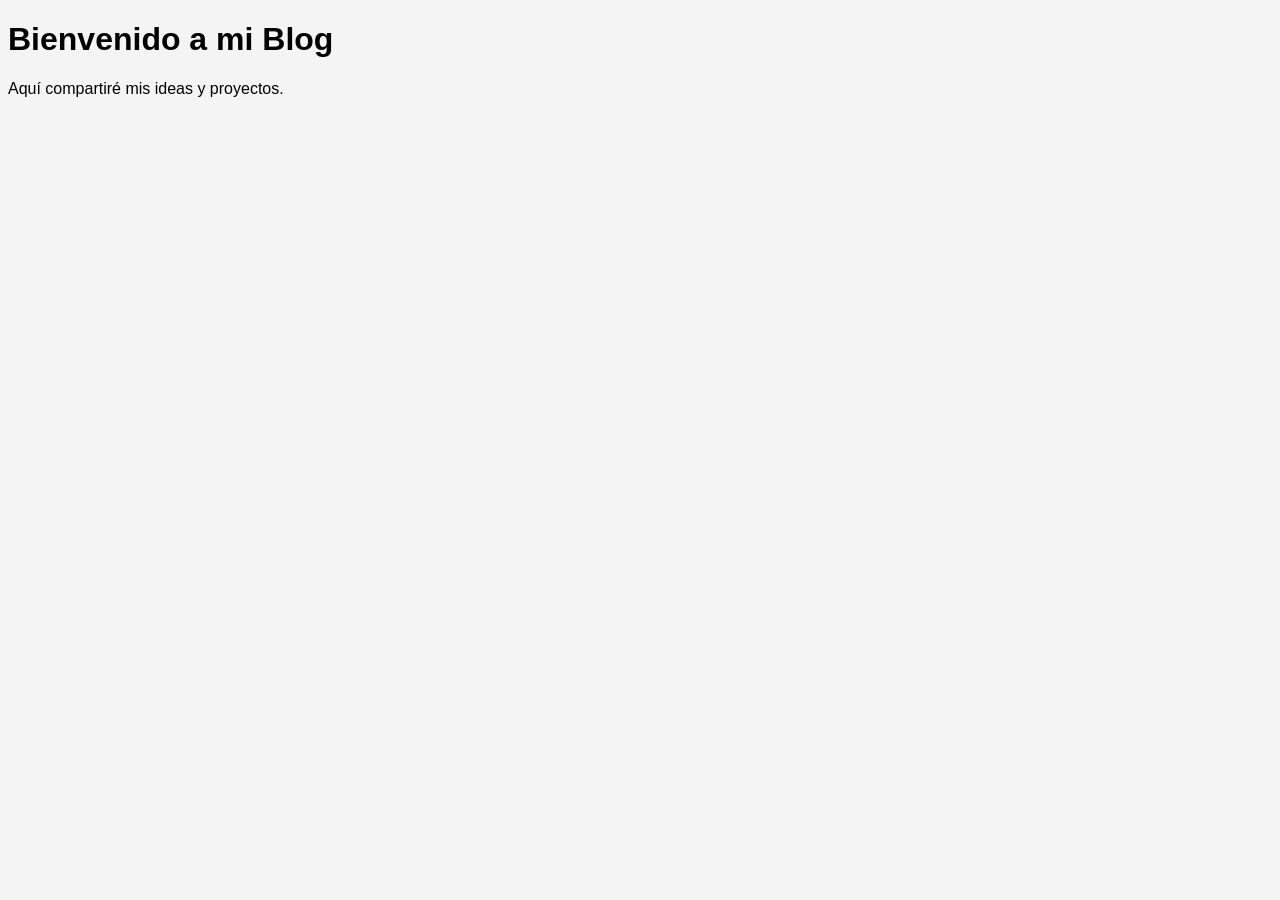
==== index.html @ 65efd26d "feat: Configuración inicial del blog y publicación de bienvenida" ====
<!DOCTYPE html><html lang="es"><head><meta charset="UTF-8"><title>Mi Blog Personal</title><link rel="stylesheet" href="style.css"></head><body><h1>Bienvenido a mi Blog</h1><p>Aquí compartiré mis ideas y proyectos.</p></body></html>
---- style.css ----
body { font-family: sans-serif; background-color: #f4f4f4; }
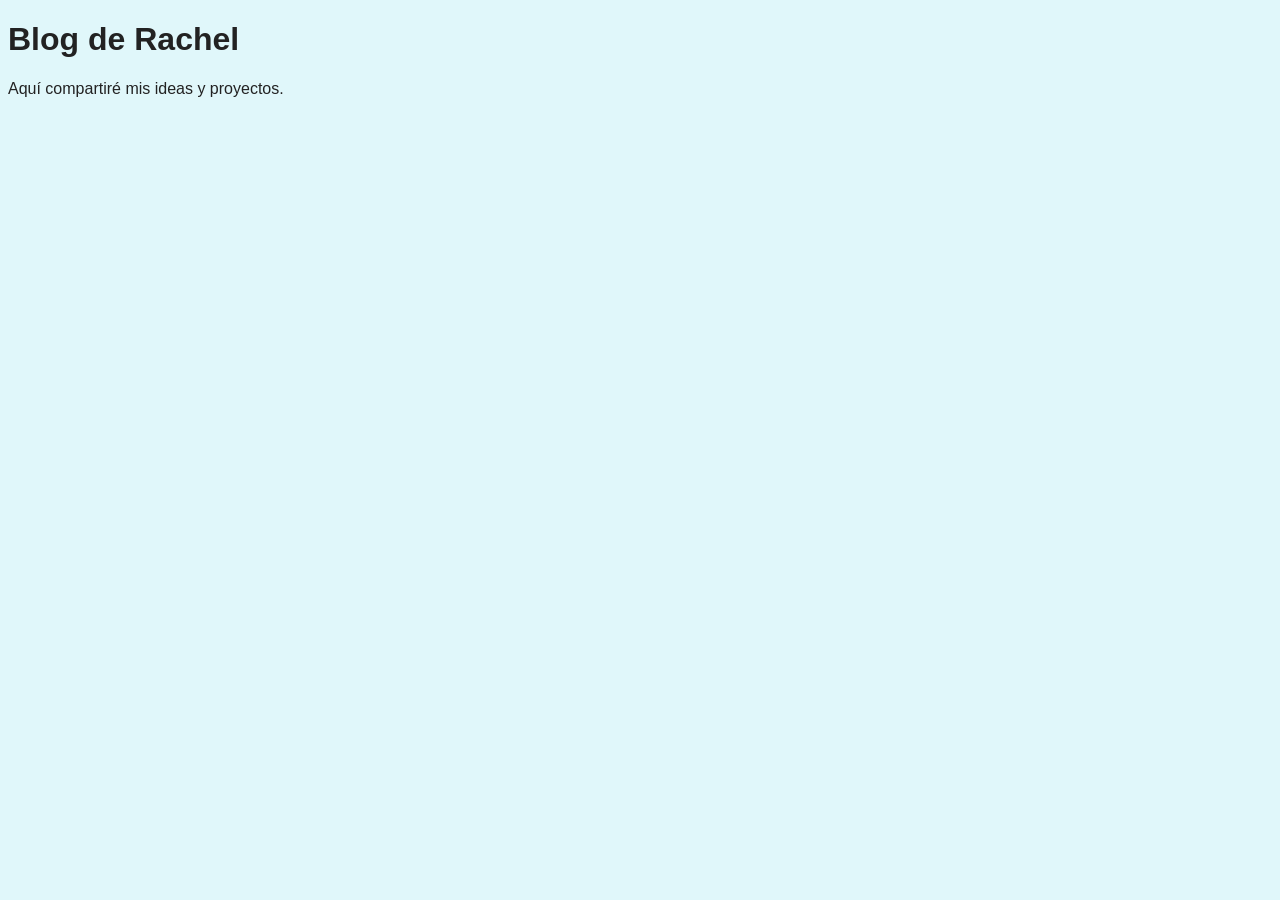
==== commit 5d522bc4: "feat: Actualizar título y estilos base del blog" ====
--- a/index.html
+++ b/index.html
@@ -1 +1 @@
-<!DOCTYPE html><html lang="es"><head><meta charset="UTF-8"><title>Mi Blog Personal</title><link rel="stylesheet" href="style.css"></head><body><h1>Bienvenido a mi Blog</h1><p>Aquí compartiré mis ideas y proyectos.</p></body></html>
+<!DOCTYPE html><html lang="es"><head><meta charset="UTF-8"><title>Mi Blog Personal</title><link rel="stylesheet" href="style.css"></head><body><h1>Blog de Rachel</h1><p>Aquí compartiré mis ideas y proyectos.</p></body></html>
--- a/style.css
+++ b/style.css
@@ -1 +1 @@
-body { font-family: sans-serif; background-color: #f4f4f4; }
+body { font-family: sans-serif; background-color: #e0f7fa; color: #222; }
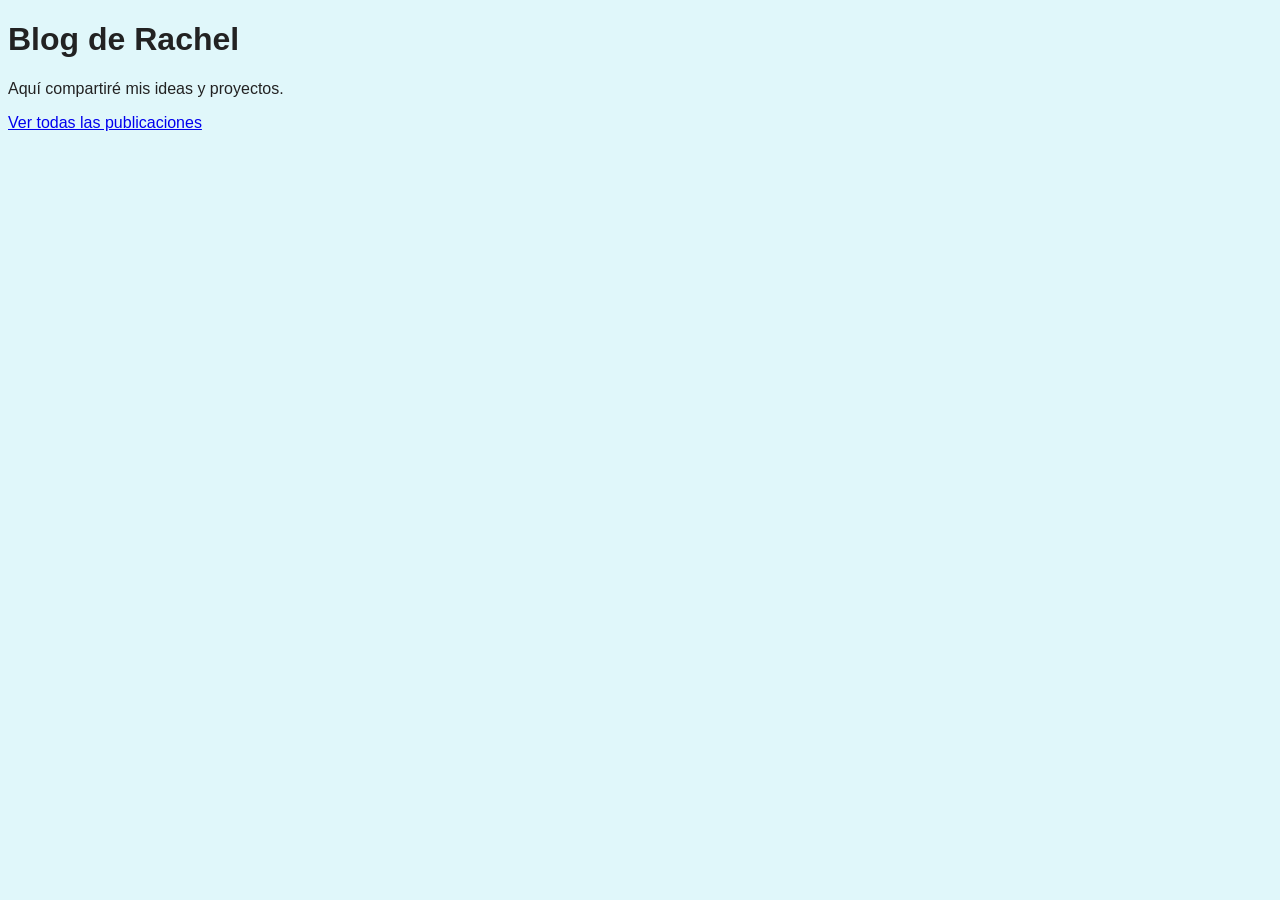
==== commit 2651e3c8: "feat: Crear página de archivo y enlazar desde la portada" ====
--- a/index.html
+++ b/index.html
@@ -1 +1 @@
-<!DOCTYPE html><html lang="es"><head><meta charset="UTF-8"><title>Mi Blog Personal</title><link rel="stylesheet" href="style.css"></head><body><h1>Blog de Rachel</h1><p>Aquí compartiré mis ideas y proyectos.</p></body></html>
+<!DOCTYPE html><html lang="es"><head><meta charset="UTF-8"><title>Mi Blog Personal</title><link rel="stylesheet" href="style.css"></head><body><h1>Blog de Rachel</h1><p>Aquí compartiré mis ideas y proyectos.</p><p><a href="archive.html">Ver todas las publicaciones</a></p></body></html>
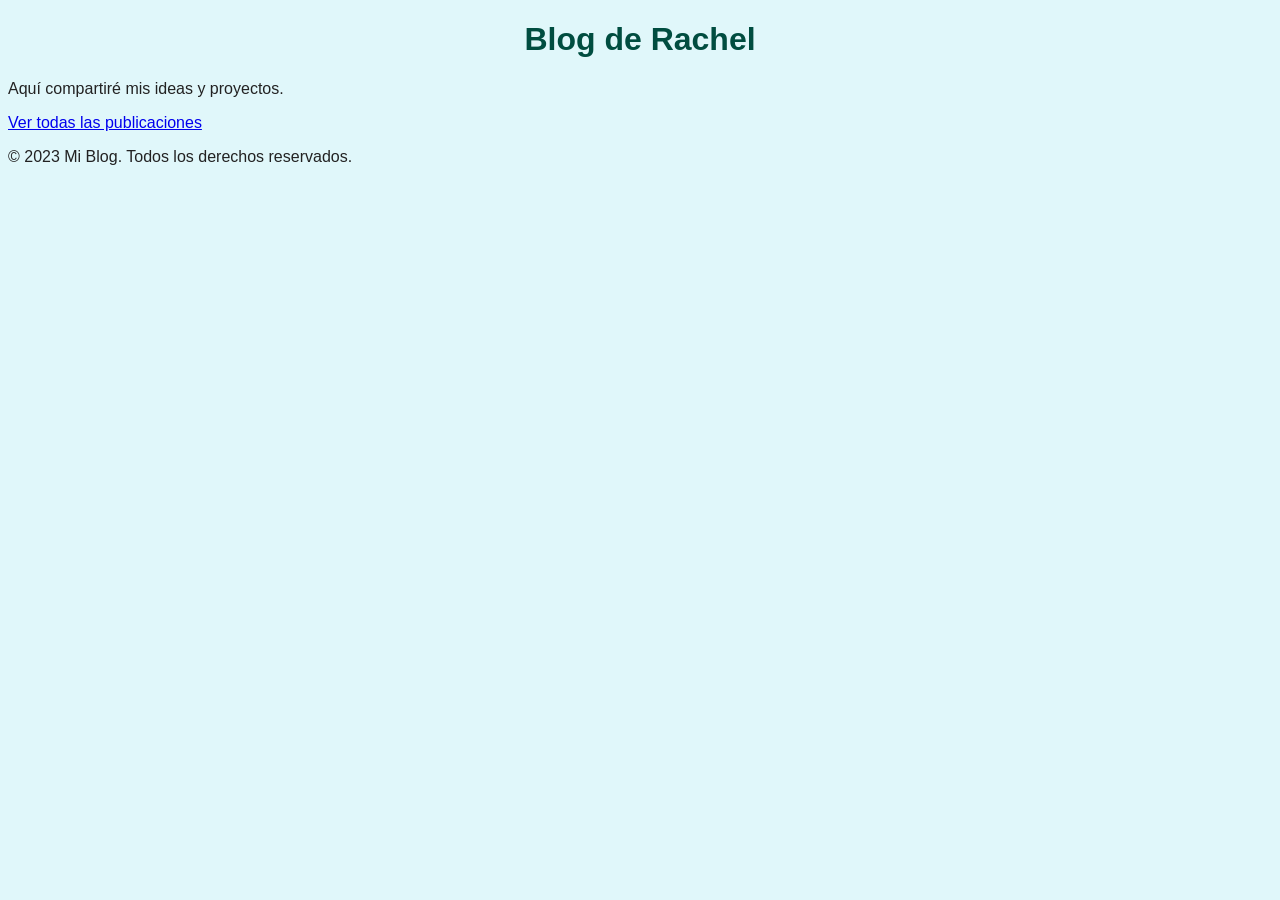
==== commit c6930578: "feat: Añadir pie de página global" ====
--- a/index.html
+++ b/index.html
@@ -1 +1 @@
-<!DOCTYPE html><html lang="es"><head><meta charset="UTF-8"><title>Mi Blog Personal</title><link rel="stylesheet" href="style.css"></head><body><h1>Blog de Rachel</h1><p>Aquí compartiré mis ideas y proyectos.</p><p><a href="archive.html">Ver todas las publicaciones</a></p></body></html>
+<!DOCTYPE html><html lang="es"><head><meta charset="UTF-8"><title>Mi Blog Personal</title><link rel="stylesheet" href="style.css"></head><body><h1>Blog de Rachel</h1><p>Aquí compartiré mis ideas y proyectos.</p><p><a href="archive.html">Ver todas las publicaciones</a></p><footer><p>&copy; 2023 Mi Blog. Todos los derechos reservados.</p></footer></body></html>
--- a/style.css
+++ b/style.css
@@ -1 +1,3 @@
 body { font-family: sans-serif; background-color: #e0f7fa; color: #222; }
+
+h1 { color: #004d40; text-align: center; }
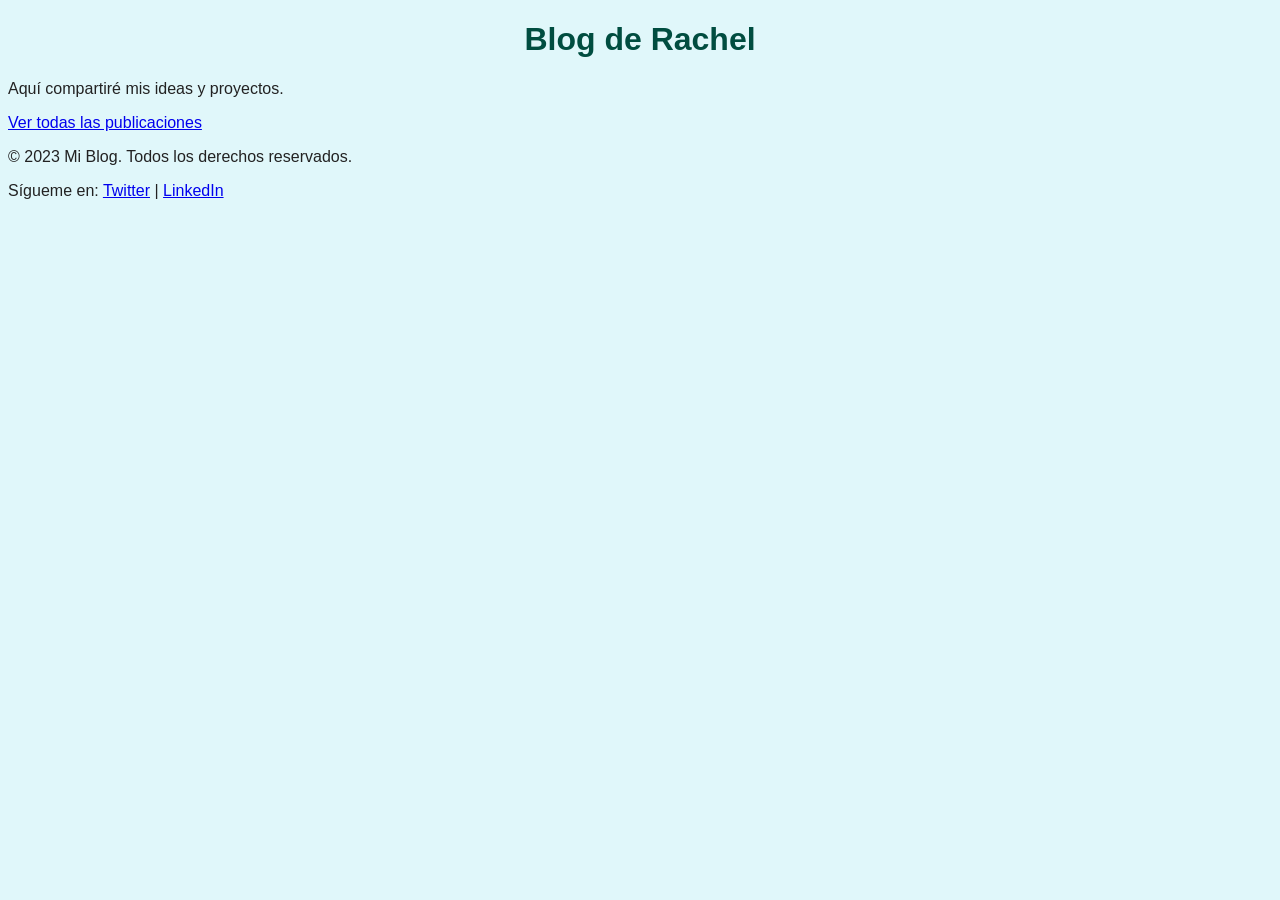
==== commit 4289ce8b: "feat: Añadir enlaces a redes sociales en el pie de página" ====
--- a/index.html
+++ b/index.html
@@ -1 +1 @@
-<!DOCTYPE html><html lang="es"><head><meta charset="UTF-8"><title>Mi Blog Personal</title><link rel="stylesheet" href="style.css"></head><body><h1>Blog de Rachel</h1><p>Aquí compartiré mis ideas y proyectos.</p><p><a href="archive.html">Ver todas las publicaciones</a></p><footer><p>&copy; 2023 Mi Blog. Todos los derechos reservados.</p></footer></body></html>
+<!DOCTYPE html><html lang="es"><head><meta charset="UTF-8"><title>Mi Blog Personal</title><link rel="stylesheet" href="style.css"></head><body><h1>Blog de Rachel</h1><p>Aquí compartiré mis ideas y proyectos.</p><p><a href="archive.html">Ver todas las publicaciones</a></p><footer><p>&copy; 2023 Mi Blog. Todos los derechos reservados.</p><p>Sígueme en: <a href="#">Twitter</a> | <a href="#">LinkedIn</a></p></footer></body></html>
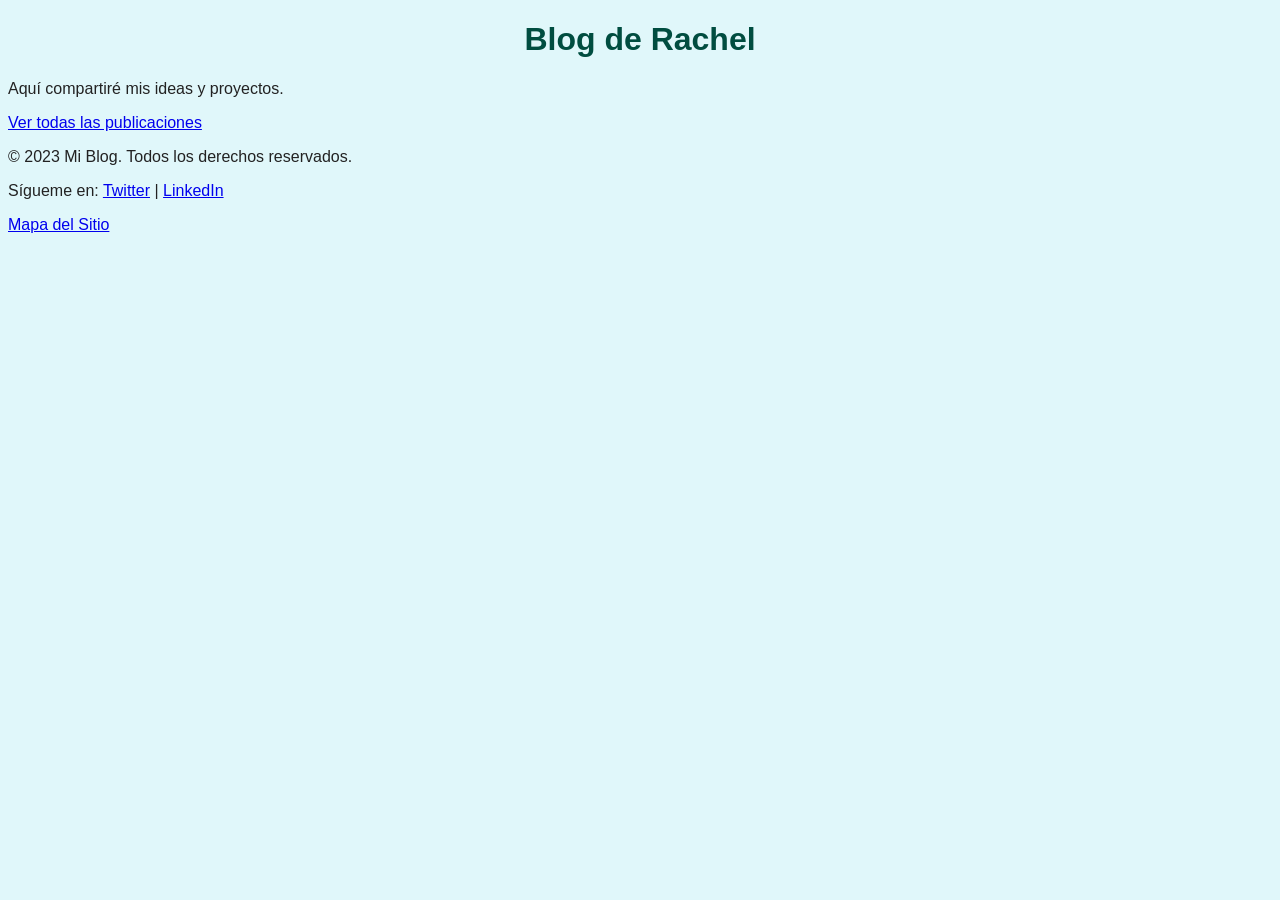
==== commit d104c8b0: "feat: Añadir enlace a Mapa del Sitio en pie de página" ====
--- a/index.html
+++ b/index.html
@@ -1 +1 @@
-<!DOCTYPE html><html lang="es"><head><meta charset="UTF-8"><title>Mi Blog Personal</title><link rel="stylesheet" href="style.css"></head><body><h1>Blog de Rachel</h1><p>Aquí compartiré mis ideas y proyectos.</p><p><a href="archive.html">Ver todas las publicaciones</a></p><footer><p>&copy; 2023 Mi Blog. Todos los derechos reservados.</p><p>Sígueme en: <a href="#">Twitter</a> | <a href="#">LinkedIn</a></p></footer></body></html>
+<!DOCTYPE html><html lang="es"><head><meta charset="UTF-8"><title>Mi Blog Personal</title><link rel="stylesheet" href="style.css"></head><body><h1>Blog de Rachel</h1><p>Aquí compartiré mis ideas y proyectos.</p><p><a href="archive.html">Ver todas las publicaciones</a></p><footer><p>&copy; 2023 Mi Blog. Todos los derechos reservados.</p><p>Sígueme en: <a href="#">Twitter</a> | <a href="#">LinkedIn</a></p><p><a href="#">Mapa del Sitio</a></p></footer></body></html>
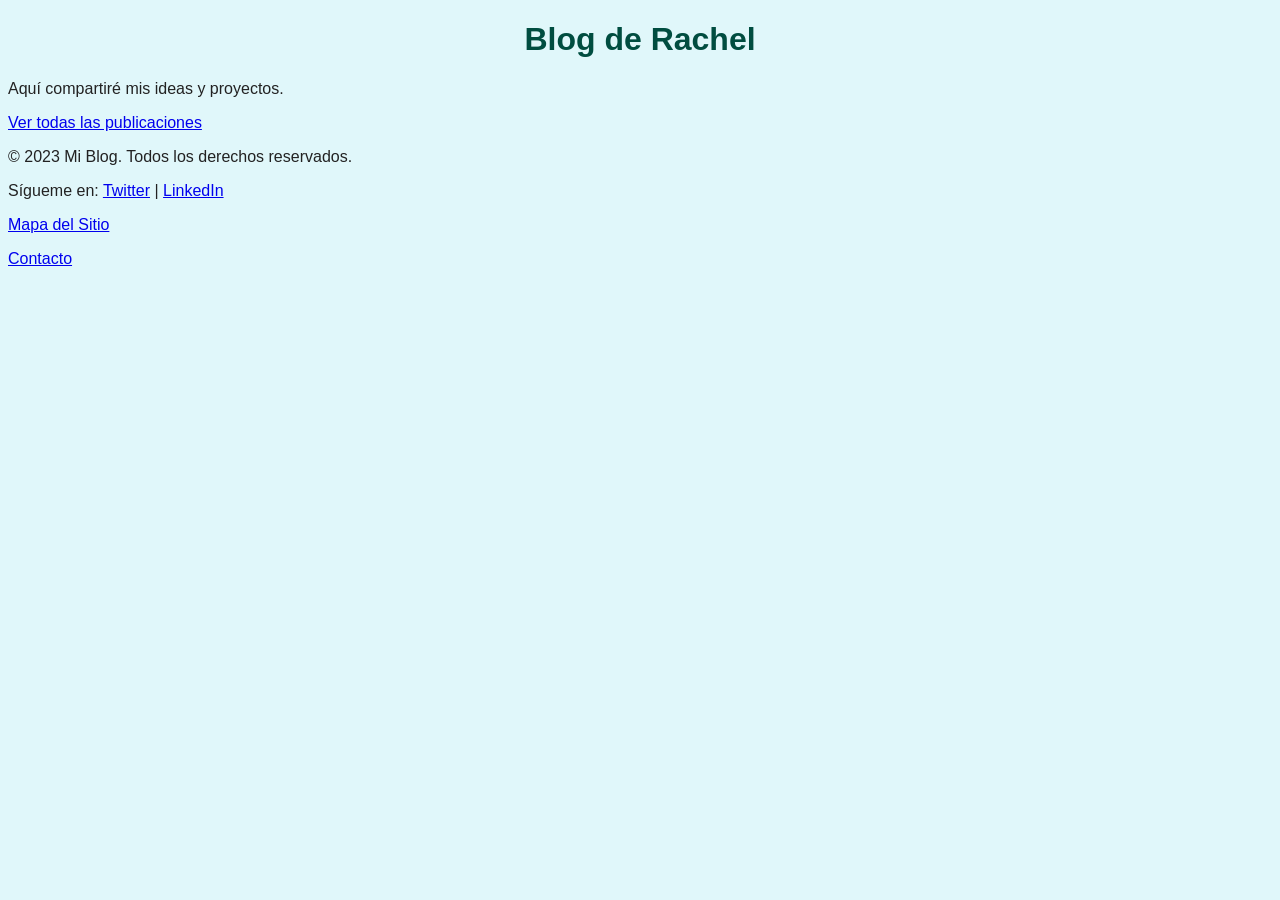
==== commit 01e70a51: "Merge feature/contact-page: resolve conflict keeping Mapa del Sitio and Contacto links" ====
--- a/index.html
+++ b/index.html
@@ -1 +1 @@
-<!DOCTYPE html><html lang="es"><head><meta charset="UTF-8"><title>Mi Blog Personal</title><link rel="stylesheet" href="style.css"></head><body><h1>Blog de Rachel</h1><p>Aquí compartiré mis ideas y proyectos.</p><p><a href="archive.html">Ver todas las publicaciones</a></p><footer><p>&copy; 2023 Mi Blog. Todos los derechos reservados.</p><p>Sígueme en: <a href="#">Twitter</a> | <a href="#">LinkedIn</a></p><p><a href="#">Mapa del Sitio</a></p></footer></body></html>
+<!DOCTYPE html><html lang="es"><head><meta charset="UTF-8"><title>Mi Blog Personal</title><link rel="stylesheet" href="style.css"></head><body><h1>Blog de Rachel</h1><p>Aquí compartiré mis ideas y proyectos.</p><p><a href="archive.html">Ver todas las publicaciones</a></p><footer><p>&copy; 2023 Mi Blog. Todos los derechos reservados.</p><p>Sígueme en: <a href="#">Twitter</a> | <a href="#">LinkedIn</a></p><p><a href="#">Mapa del Sitio</a></p><p><a href="contact.html">Contacto</a></p></footer></body></html>
